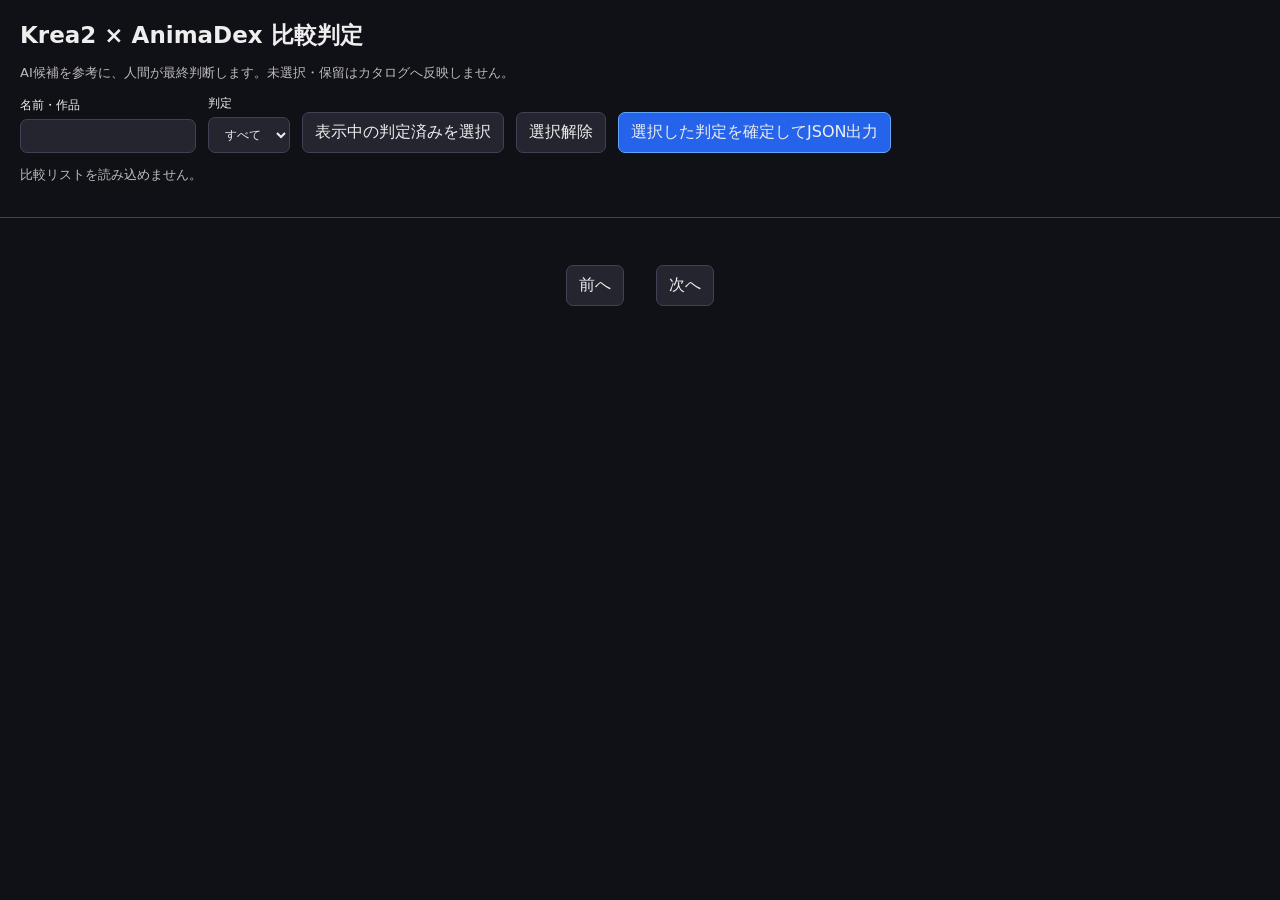
==== skills/krea2-animadex-review/assets/index.html @ 466a3c11 "Release v0.9: portable catalog, editor, English documentation and static demo" ====
<!doctype html><html lang="ja"><head><meta charset="utf-8"><meta name="viewport" content="width=device-width,initial-scale=1"><title>Krea2 × AnimaDex 比較判定</title><link rel="stylesheet" href="compare.css"><script src="compare.js" defer></script></head><body><header><h1>Krea2 × AnimaDex 比較判定</h1><p>AI候補を参考に、人間が最終判断します。未選択・保留はカタログへ反映しません。</p><div class="toolbar"><label>名前・作品<input id="search" type="search"></label><label>判定<select id="filter"><option value="all">すべて</option><option value="none">未判定</option><option value="match">合格</option><option value="mismatch">不合格</option><option value="hold">保留</option></select></label><button id="select-visible">表示中の判定済みを選択</button><button id="clear-selection">選択解除</button><button id="export">選択した判定を確定してJSON出力</button></div><p><span id="summary"></span> <a id="unresolved" href="unresolved.csv" download hidden>参照未対応の一覧（CSV）</a></p><p id="status" role="status"></p><p id="storage" role="status"></p></header><main id="grid"></main><nav><button id="previous">前へ</button><span id="page"></span><button id="next">次へ</button></nav></body></html>
---- skills/krea2-animadex-review/assets/compare.css ----
:root{color-scheme:dark;font-family:system-ui;background:#101017;color:#eee;--line:#414156;--accent:#77d9ce}body{margin:0}header{padding:20px;border-bottom:1px solid var(--line)}h1{font-size:23px;margin:0 0 10px}p{font-size:13px;color:#bbb}button,input,select{font:inherit;background:#252530;border:1px solid var(--line);border-radius:7px;color:#eee;padding:9px 12px}button{cursor:pointer}button:disabled{opacity:.4;cursor:default}.toolbar{display:flex;align-items:end;gap:12px;flex-wrap:wrap}.toolbar label{display:flex;flex-direction:column;gap:5px;font-size:12px}#export{background:#2563eb;border-color:#60a5fa}#grid{padding:16px;display:grid;grid-template-columns:repeat(auto-fill,minmax(420px,1fr));gap:16px}.card{border:1px solid var(--line);border-radius:10px;background:#202128;overflow:hidden}.card.selected{border:2px solid #43d9ee}.heading{padding:14px;display:flex;justify-content:space-between;gap:12px}.heading h2{font-size:15px;margin:0 0 6px}.heading a{color:var(--accent)}.heading small{color:#aaa}.heading input{accent-color:#43d9ee;width:20px;height:20px}.pair{display:grid;grid-template-columns:1fr 1fr;gap:1px;background:var(--line)}.pair a{display:block;background:#777}.pair img{width:100%;height:320px;object-fit:contain;display:block}.meta{padding:12px;font-size:12px;line-height:1.6}.meta a{color:var(--accent)}.decision{display:flex;gap:8px;margin-top:12px;flex-wrap:wrap}.decision button{flex:1;font-size:12px}.decision button.match{background:#15803d}.decision button.mismatch{background:#b91c1c}.decision button[aria-pressed=true]{outline:2px solid #fff;outline-offset:1px}.ai{background:#42361e;padding:8px;margin:8px 0;border-radius:6px;color:#ffdf91}nav{display:flex;justify-content:center;align-items:center;gap:16px;padding:15px}.image-error{outline:3px solid #db6e6e;outline-offset:-3px}button:focus-visible,input:focus-visible,select:focus-visible{outline:3px solid var(--accent);outline-offset:2px}@media(max-width:600px){#grid{grid-template-columns:1fr;padding:10px}.pair img{height:240px}}
.pair figure{margin:0;min-width:0}.pair figcaption{padding:7px 10px;background:#191a20;font-size:12px}.card a{overflow-wrap:anywhere}
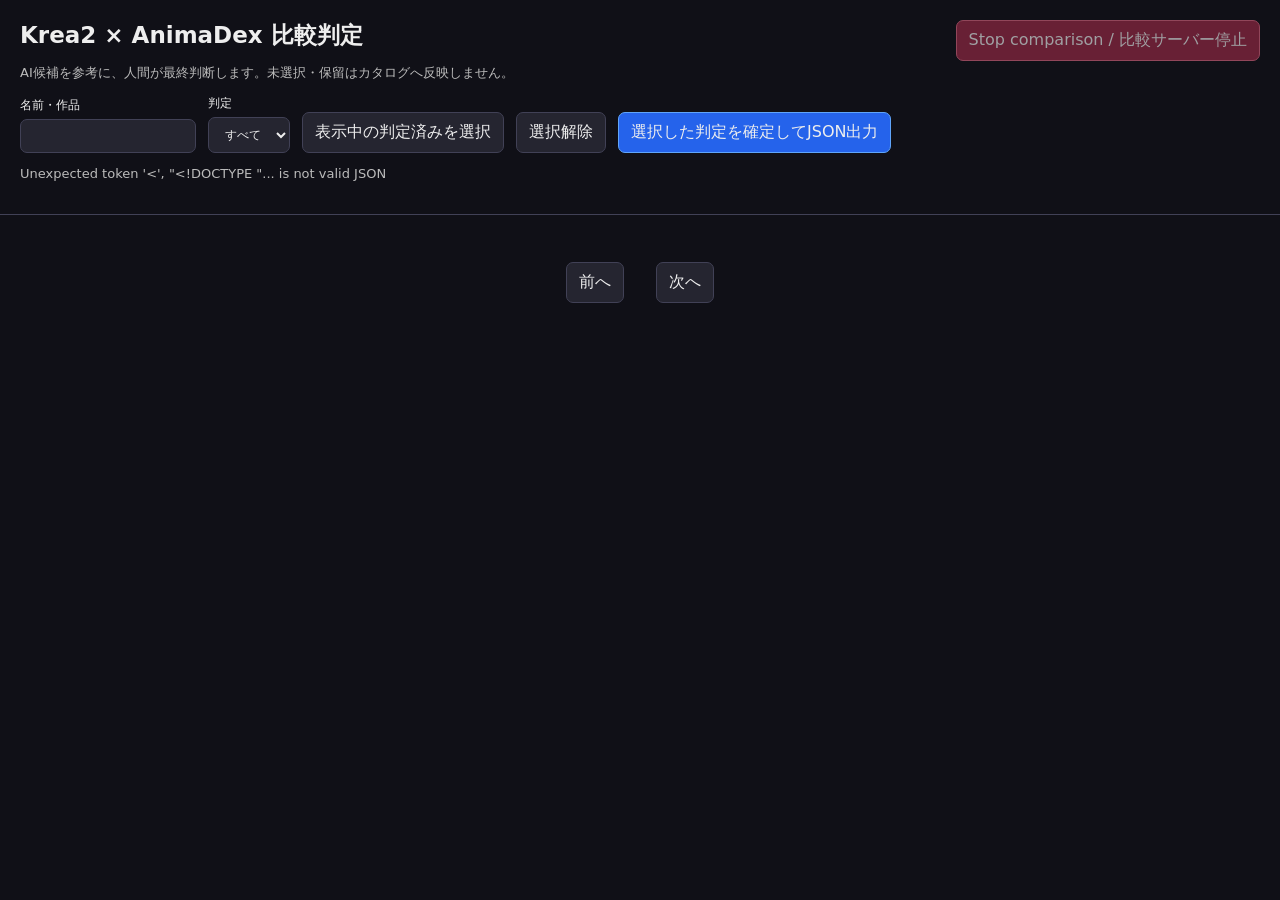
==== commit e4a537cb: "Release v0.9.5: simplify startup and add comparison setup" ====
--- a/skills/krea2-animadex-review/assets/index.html
+++ b/skills/krea2-animadex-review/assets/index.html
@@ -1 +1 @@
-<!doctype html><html lang="ja"><head><meta charset="utf-8"><meta name="viewport" content="width=device-width,initial-scale=1"><title>Krea2 × AnimaDex 比較判定</title><link rel="stylesheet" href="compare.css"><script src="compare.js" defer></script></head><body><header><h1>Krea2 × AnimaDex 比較判定</h1><p>AI候補を参考に、人間が最終判断します。未選択・保留はカタログへ反映しません。</p><div class="toolbar"><label>名前・作品<input id="search" type="search"></label><label>判定<select id="filter"><option value="all">すべて</option><option value="none">未判定</option><option value="match">合格</option><option value="mismatch">不合格</option><option value="hold">保留</option></select></label><button id="select-visible">表示中の判定済みを選択</button><button id="clear-selection">選択解除</button><button id="export">選択した判定を確定してJSON出力</button></div><p><span id="summary"></span> <a id="unresolved" href="unresolved.csv" download hidden>参照未対応の一覧（CSV）</a></p><p id="status" role="status"></p><p id="storage" role="status"></p></header><main id="grid"></main><nav><button id="previous">前へ</button><span id="page"></span><button id="next">次へ</button></nav></body></html>
+<!doctype html><html lang="ja"><head><meta charset="utf-8"><meta name="viewport" content="width=device-width,initial-scale=1"><title>Krea2 × AnimaDex 比較判定</title><link rel="stylesheet" href="compare.css"><script src="compare.js" defer></script></head><body><header><a id="comparison-settings" hidden>Comparison settings / 比較設定</a><button id="stop-comparison" type="button" disabled title="Stop this comparison background server. Your browser tab and saved choices remain.">Stop comparison / 比較サーバー停止</button><h1>Krea2 × AnimaDex 比較判定</h1><p>AI候補を参考に、人間が最終判断します。未選択・保留はカタログへ反映しません。</p><div class="toolbar"><label>名前・作品<input id="search" type="search"></label><label>判定<select id="filter"><option value="all">すべて</option><option value="none">未判定</option><option value="match">合格</option><option value="mismatch">不合格</option><option value="hold">保留</option></select></label><button id="select-visible">表示中の判定済みを選択</button><button id="clear-selection">選択解除</button><button id="export">選択した判定を確定してJSON出力</button></div><p><span id="summary"></span> <a id="unresolved" href="unresolved.csv" download hidden>参照未対応の一覧（CSV）</a></p><p id="status" role="status"></p><p id="storage" role="status"></p></header><main id="grid"></main><nav><button id="previous">前へ</button><span id="page"></span><button id="next">次へ</button></nav></body></html>
--- a/skills/krea2-animadex-review/assets/compare.css
+++ b/skills/krea2-animadex-review/assets/compare.css
@@ -1,2 +1,3 @@
 :root{color-scheme:dark;font-family:system-ui;background:#101017;color:#eee;--line:#414156;--accent:#77d9ce}body{margin:0}header{padding:20px;border-bottom:1px solid var(--line)}h1{font-size:23px;margin:0 0 10px}p{font-size:13px;color:#bbb}button,input,select{font:inherit;background:#252530;border:1px solid var(--line);border-radius:7px;color:#eee;padding:9px 12px}button{cursor:pointer}button:disabled{opacity:.4;cursor:default}.toolbar{display:flex;align-items:end;gap:12px;flex-wrap:wrap}.toolbar label{display:flex;flex-direction:column;gap:5px;font-size:12px}#export{background:#2563eb;border-color:#60a5fa}#grid{padding:16px;display:grid;grid-template-columns:repeat(auto-fill,minmax(420px,1fr));gap:16px}.card{border:1px solid var(--line);border-radius:10px;background:#202128;overflow:hidden}.card.selected{border:2px solid #43d9ee}.heading{padding:14px;display:flex;justify-content:space-between;gap:12px}.heading h2{font-size:15px;margin:0 0 6px}.heading a{color:var(--accent)}.heading small{color:#aaa}.heading input{accent-color:#43d9ee;width:20px;height:20px}.pair{display:grid;grid-template-columns:1fr 1fr;gap:1px;background:var(--line)}.pair a{display:block;background:#777}.pair img{width:100%;height:320px;object-fit:contain;display:block}.meta{padding:12px;font-size:12px;line-height:1.6}.meta a{color:var(--accent)}.decision{display:flex;gap:8px;margin-top:12px;flex-wrap:wrap}.decision button{flex:1;font-size:12px}.decision button.match{background:#15803d}.decision button.mismatch{background:#b91c1c}.decision button[aria-pressed=true]{outline:2px solid #fff;outline-offset:1px}.ai{background:#42361e;padding:8px;margin:8px 0;border-radius:6px;color:#ffdf91}nav{display:flex;justify-content:center;align-items:center;gap:16px;padding:15px}.image-error{outline:3px solid #db6e6e;outline-offset:-3px}button:focus-visible,input:focus-visible,select:focus-visible{outline:3px solid var(--accent);outline-offset:2px}@media(max-width:600px){#grid{grid-template-columns:1fr;padding:10px}.pair img{height:240px}}
 .pair figure{margin:0;min-width:0}.pair figcaption{padding:7px 10px;background:#191a20;font-size:12px}.card a{overflow-wrap:anywhere}
+#stop-comparison{float:right;background:#a32b49;border-color:#e76b88;color:#fff}#stop-comparison:disabled{opacity:.6}
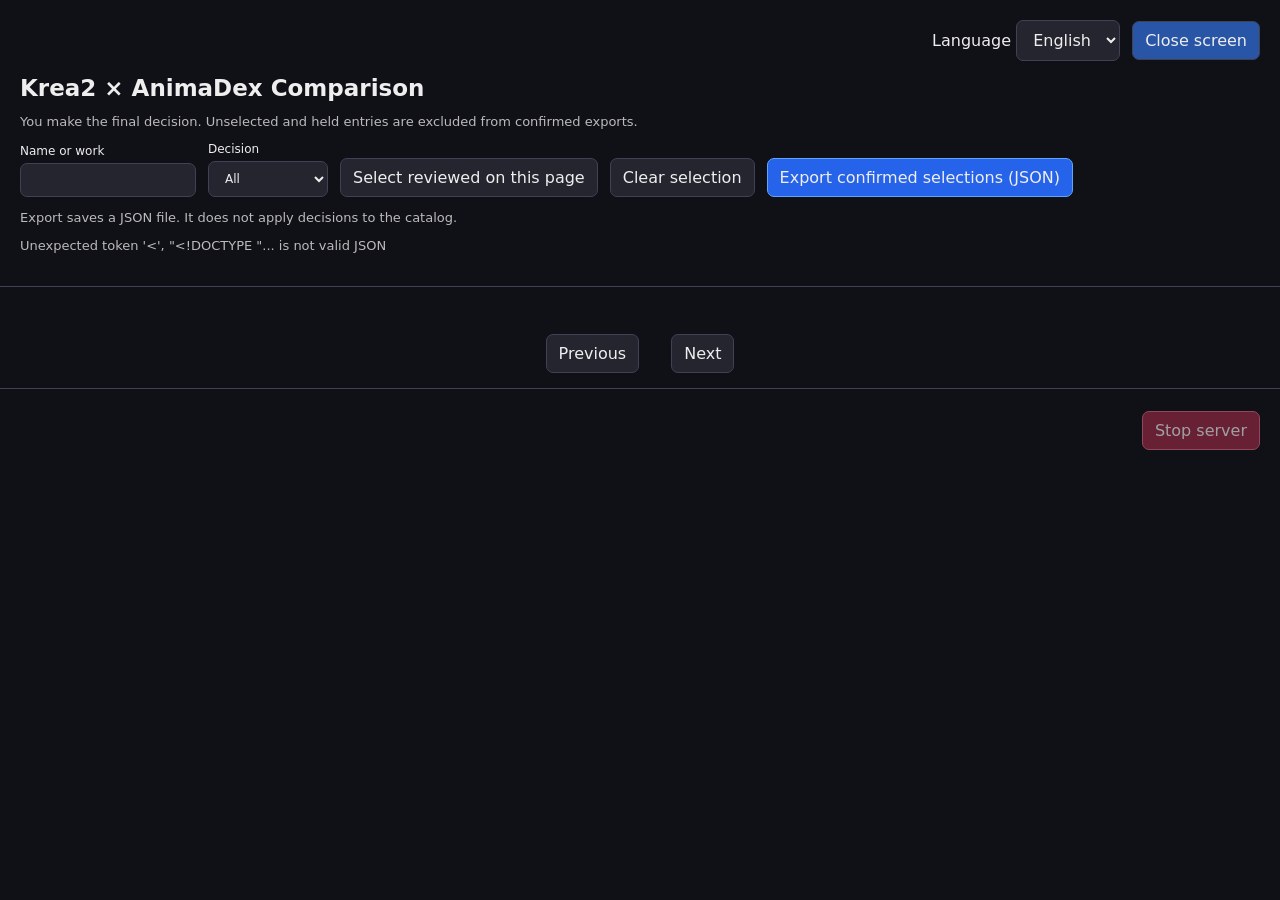
==== commit bf34b688: "Fix comparison language controls and clarify screen lifecycle" ====
--- a/skills/krea2-animadex-review/assets/index.html
+++ b/skills/krea2-animadex-review/assets/index.html
@@ -1 +1 @@
-<!doctype html><html lang="ja"><head><meta charset="utf-8"><meta name="viewport" content="width=device-width,initial-scale=1"><title>Krea2 × AnimaDex 比較判定</title><link rel="stylesheet" href="compare.css"><script src="compare.js" defer></script></head><body><header><a id="comparison-settings" hidden>Comparison settings / 比較設定</a><button id="stop-comparison" type="button" disabled title="Stop this comparison background server. Your browser tab and saved choices remain.">Stop comparison / 比較サーバー停止</button><h1>Krea2 × AnimaDex 比較判定</h1><p>AI候補を参考に、人間が最終判断します。未選択・保留はカタログへ反映しません。</p><div class="toolbar"><label>名前・作品<input id="search" type="search"></label><label>判定<select id="filter"><option value="all">すべて</option><option value="none">未判定</option><option value="match">合格</option><option value="mismatch">不合格</option><option value="hold">保留</option></select></label><button id="select-visible">表示中の判定済みを選択</button><button id="clear-selection">選択解除</button><button id="export">選択した判定を確定してJSON出力</button></div><p><span id="summary"></span> <a id="unresolved" href="unresolved.csv" download hidden>参照未対応の一覧（CSV）</a></p><p id="status" role="status"></p><p id="storage" role="status"></p></header><main id="grid"></main><nav><button id="previous">前へ</button><span id="page"></span><button id="next">次へ</button></nav></body></html>
+<!doctype html><html lang="en"><head><meta charset="utf-8"><meta name="viewport" content="width=device-width,initial-scale=1"><title data-en="Krea2 × AnimaDex Comparison" data-ja="Krea2 × AnimaDex 比較判定">Krea2 × AnimaDex Comparison</title><link rel="stylesheet" href="compare.css"><script src="compare.js" defer></script></head><body><header><div class="screen-actions"><label>Language <select id="language" aria-label="Language"><option value="en">English</option><option value="ja">日本語</option></select></label><button id="close-screen" type="button" data-en="Close screen" data-ja="画面を閉じる"></button></div><a id="comparison-settings" hidden data-en="Comparison settings" data-ja="比較設定">Comparison settings</a><h1 data-en="Krea2 × AnimaDex Comparison" data-ja="Krea2 × AnimaDex 比較判定">Krea2 × AnimaDex Comparison</h1><p data-en="You make the final decision. Unselected and held entries are excluded from confirmed exports." data-ja="AI候補を参考に、人間が最終判断します。未選択・保留はカタログへ反映しません。">You make the final decision. Unselected and held entries are excluded from confirmed exports.</p><div class="toolbar"><label><span data-en="Name or work" data-ja="名前・作品">Name or work</span><input id="search" type="search"></label><label><span data-en="Decision" data-ja="判定">Decision</span><select id="filter"><option value="all" data-en="All" data-ja="すべて">All</option><option value="none" data-en="Unreviewed" data-ja="未判定">Unreviewed</option><option value="match" data-en="Accept" data-ja="合格">Accept</option><option value="mismatch" data-en="Reject" data-ja="不合格">Reject</option><option value="hold" data-en="Hold" data-ja="保留">Hold</option></select></label><button id="select-visible" data-en="Select reviewed on this page" data-ja="表示中の判定済みを選択">Select reviewed on this page</button><button id="clear-selection" data-en="Clear selection" data-ja="選択解除">Clear selection</button><button id="export" data-en="Export confirmed selections (JSON)" data-ja="選択した判定を確定してJSON出力">Export confirmed selections (JSON)</button></div><p><span id="summary"></span> <a id="unresolved" href="unresolved.csv" download hidden data-en="Unmatched references (CSV)" data-ja="参照未対応の一覧（CSV）">Unmatched references (CSV)</a></p><p data-en="Export saves a JSON file. It does not apply decisions to the catalog." data-ja="JSON出力はファイル保存です。カタログへの判定反映は別の操作です。"></p><p id="status" role="status"></p><p id="storage" role="status"></p></header><main id="grid"></main><nav><button id="previous" data-en="Previous" data-ja="前へ">Previous</button><span id="page"></span><button id="next" data-en="Next" data-ja="次へ">Next</button></nav><footer class="server-actions"><button id="stop-comparison" type="button" disabled title="Stop this comparison background server. Your browser tab and saved choices remain." data-en="Stop server" data-ja="サーバー停止">Stop server</button></footer></body></html>
--- a/skills/krea2-animadex-review/assets/compare.css
+++ b/skills/krea2-animadex-review/assets/compare.css
@@ -1,3 +1,7 @@
-:root{color-scheme:dark;font-family:system-ui;background:#101017;color:#eee;--line:#414156;--accent:#77d9ce}body{margin:0}header{padding:20px;border-bottom:1px solid var(--line)}h1{font-size:23px;margin:0 0 10px}p{font-size:13px;color:#bbb}button,input,select{font:inherit;background:#252530;border:1px solid var(--line);border-radius:7px;color:#eee;padding:9px 12px}button{cursor:pointer}button:disabled{opacity:.4;cursor:default}.toolbar{display:flex;align-items:end;gap:12px;flex-wrap:wrap}.toolbar label{display:flex;flex-direction:column;gap:5px;font-size:12px}#export{background:#2563eb;border-color:#60a5fa}#grid{padding:16px;display:grid;grid-template-columns:repeat(auto-fill,minmax(420px,1fr));gap:16px}.card{border:1px solid var(--line);border-radius:10px;background:#202128;overflow:hidden}.card.selected{border:2px solid #43d9ee}.heading{padding:14px;display:flex;justify-content:space-between;gap:12px}.heading h2{font-size:15px;margin:0 0 6px}.heading a{color:var(--accent)}.heading small{color:#aaa}.heading input{accent-color:#43d9ee;width:20px;height:20px}.pair{display:grid;grid-template-columns:1fr 1fr;gap:1px;background:var(--line)}.pair a{display:block;background:#777}.pair img{width:100%;height:320px;object-fit:contain;display:block}.meta{padding:12px;font-size:12px;line-height:1.6}.meta a{color:var(--accent)}.decision{display:flex;gap:8px;margin-top:12px;flex-wrap:wrap}.decision button{flex:1;font-size:12px}.decision button.match{background:#15803d}.decision button.mismatch{background:#b91c1c}.decision button[aria-pressed=true]{outline:2px solid #fff;outline-offset:1px}.ai{background:#42361e;padding:8px;margin:8px 0;border-radius:6px;color:#ffdf91}nav{display:flex;justify-content:center;align-items:center;gap:16px;padding:15px}.image-error{outline:3px solid #db6e6e;outline-offset:-3px}button:focus-visible,input:focus-visible,select:focus-visible{outline:3px solid var(--accent);outline-offset:2px}@media(max-width:600px){#grid{grid-template-columns:1fr;padding:10px}.pair img{height:240px}}
-.pair figure{margin:0;min-width:0}.pair figcaption{padding:7px 10px;background:#191a20;font-size:12px}.card a{overflow-wrap:anywhere}
-#stop-comparison{float:right;background:#a32b49;border-color:#e76b88;color:#fff}#stop-comparison:disabled{opacity:.6}
+:root{color-scheme:dark;font-family:system-ui;background:#101017;color:#eee;--line:#414156;--accent:#77d9ce}body{margin:0}header{padding:20px;border-bottom:1px solid var(--line)}h1{font-size:23px;margin:0 0 10px}p{font-size:13px;color:#bbb}button,input,select{font:inherit;background:#252530;border:1px solid var(--line);border-radius:7px;color:#eee;padding:9px 12px}button{cursor:pointer}button:disabled{opacity:.4;cursor:default}.toolbar{display:flex;align-items:end;gap:12px;flex-wrap:wrap}.toolbar label{display:flex;flex-direction:column;gap:5px;font-size:12px}#export{background:#2563eb;border-color:#60a5fa}#grid{padding:16px;display:grid;grid-template-columns:repeat(auto-fill,minmax(420px,1fr));gap:16px}.card{border:1px solid var(--line);border-radius:10px;background:#202128;overflow:hidden}.card.selected{border:2px solid #43d9ee}.heading{padding:14px;display:flex;justify-content:space-between;gap:12px}.heading h2{font-size:15px;margin:0 0 6px}.heading a{color:var(--accent)}.heading small{color:#aaa}.heading input{accent-color:#43d9ee;width:20px;height:20px}.pair{display:grid;grid-template-columns:1fr 1fr;gap:1px;background:var(--line)}.pair a{display:block;background:#777}.pair img{width:100%;height:320px;object-fit:contain;display:block}.meta{padding:12px;font-size:12px;line-height:1.6}.meta a{color:var(--accent)}.decision{display:flex;gap:8px;margin-top:12px;flex-wrap:wrap}.decision button{flex:1;font-size:12px}.decision button.match{background:#15803d}.decision button.mismatch{background:#b91c1c}.decision button[aria-pressed=true]{outline:2px solid #fff;outline-offset:1px}.ai{background:#42361e;padding:8px;margin:8px 0;border-radius:6px;color:#ffdf91}nav{display:flex;justify-content:center;align-items:center;gap:16px;padding:15px}.image-error{outline:3px solid #db6e6e;outline-offset:-3px}button:focus-visible,input:focus-visible,select:focus-visible{outline:3px solid var(--accent);outline-offset:2px}@media(max-width:600px){#grid{grid-template-columns:1fr;padding:10px}.pair img{height:240px}}
+.pair figure{margin:0;min-width:0}.pair figcaption{padding:7px 10px;background:#191a20;font-size:12px}.card a{overflow-wrap:anywhere}
+#stop-comparison{float:right;background:#a32b49;border-color:#e76b88;color:#fff}#stop-comparison:disabled{opacity:.6}
+
+[hidden]{display:none!important}.screen-actions{display:flex;justify-content:flex-end;align-items:center;gap:12px;margin-bottom:14px;flex-wrap:wrap}#close-screen{background:#2855a6}#stop-comparison{float:none;margin:10px 0}.closed-screen{max-width:700px;margin:40px auto;padding:24px}.toolbar label{min-width:120px}@media(max-width:450px){.toolbar>*{width:100%;box-sizing:border-box}.pair img{height:190px}}
+
+.server-actions{padding:12px 20px;display:flex;justify-content:flex-end;border-top:1px solid var(--line)}#comparison-settings{display:inline-block;margin-bottom:12px}
